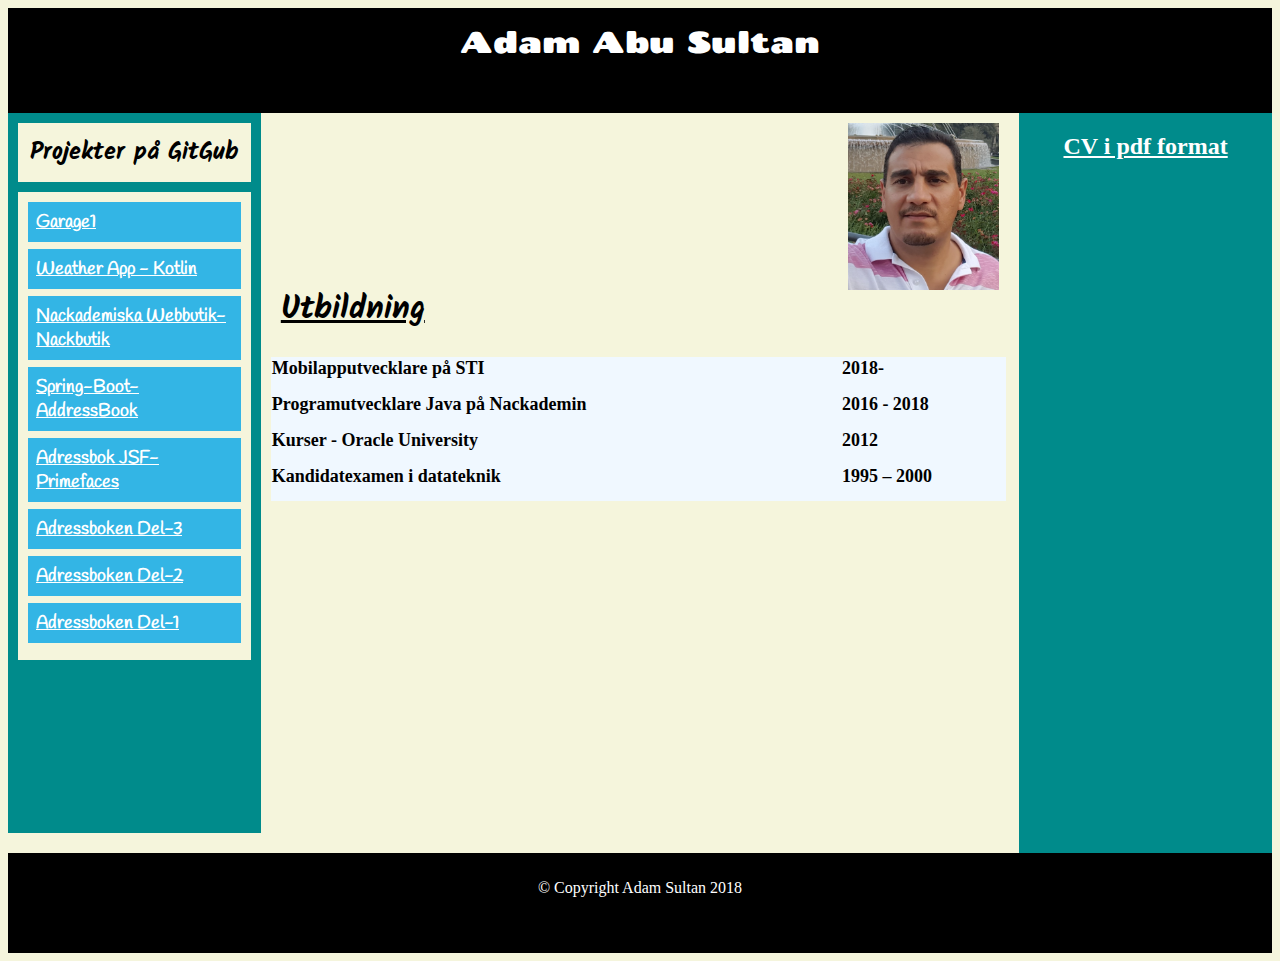
==== index.html @ c7324503 "fix desigen" ====
<!DOCTYPE html>
<html lang="en">
<head>
    <meta charset="UTF-8">
    <title>Github Stat Sidan</title>
    <link rel="stylesheet" type="text/css" href="design.css">
    <link href="https://fonts.googleapis.com/css?family=Chango|Handlee|Kalam" rel="stylesheet">
    
    

</head>


<body>
        <div class="header">
            <a>Adam Abu Sultan</a>
            
        </div>

        <div class="left">
            <p>Projekter på GitGub</p>
            <ul>
                <li><a href="https://sultan012.github.io/Garage1/">Garage1</a> </li>
                <li><a href="https://github.com/sultan012/Weather-App-Kotlin-">Weather App - Kotlin</a> </li>
                <li><a href="https://github.com/sultan012/Nackademiska-Webbutik-Nackbutik-">Nackademiska Webbutik-Nackbutik</a> </li>
                <li><a href="https://github.com/sultan012/Spring Boot-AddressBook">Spring-Boot-AddressBook</a> </li>
                <li><a href="https://github.com/sultan012/Adressbok-JSF-Primefaces">Adressbok JSF-Primefaces</a> </li>
                <li><a href="https://github.com/sultan012/Adressboken---del-3">Adressboken Del-3</a> </li>
                <li><a href="https://github.com/sultan012/Adressboken---del-2">Adressboken Del-2</a> </li>
                <li><a href="https://github.com/sultan012/Adressboken---del-1">Adressboken Del-1</a> </li>
            </ul>

        </div>    

        <div class="content">
                <img src="me.jpg" alt="My Image">
                <h1>Utbildning </h1>
            <table>
                <tr>
                    <th>Mobilapputvecklare på STI</th>
                    <th>2018-</th>
                </tr>
                <tr>
                    <td>Programutvecklare Java på Nackademin </td>
                    <td>2016 - 2018</td>
                </tr>
                <tr>
                    <td>Kurser - Oracle University</td>
                    <td>2012</td>
                </tr>
                <tr>
                    <td>Kandidatexamen i datateknik</td>
                    <td>1995 – 2000</td>

                </tr>

            </table>
        </div>

        <div class="right">
            <a href="github_cv.pdf" class="btn btn-light btn-lg">CV i pdf format</a>

         </div>

        <div class="footer">
                <p> &#169 Copyright Adam Sultan 2018</p>
        </div>
    
</body>


</html>
---- design.css ----
body {
    background-color: beige
}

.header {
    background-color: black;;
    height: 10vh;
    width: 100%;
    color: white;
    font-family: 'Chango', cursive;
    text-align: center;
    font-size: 30px;
    padding-top: 15px ;
}
.header a {
    margin: 10px;
}

.left {
    background-color: darkcyan;
    height: 80vh;
    width: 20%;
    float: left;
}

.content {
    background-color: beige;
    height: 80vh;
    width: 60%;
    float: left;
}
.content h1{
    font-family: 'Kalam', cursive;
    padding-left: 20px;
    padding-top: 150px;
    text-decoration: underline;
}
.content p{
    font-family: 'Handlee', cursive;
}

.right a {
    background-color: darkcyan;
    height: 80vh;
    width: 20%;
    float: right;
    color: white;
    font-size: x-large;
    text-align: center;
    font-weight: bold;
}
.right a{
    padding-top: 20px;
}

.content table {
    border-collapse: collapse;
    width: 97%;
    background-color:aliceblue ;
    margin: 10px;
    }

.content th, td {
    padding-bottom: 14px;
    text-align: left;
    font-weight: bold;
    font-size: large;
}

.footer {
    background-color:black;
    height: 10vh;
    width: 100%;
    clear: both;
    text-align: center;
    color:white;
    padding-top: 10px;
    
}

img {
    width: 20%;
    height: auto;
    padding:10px 20px;
    float: right;
}

.left ul {
    background-color: beige;
    margin: 10px;
    list-style: none;
    padding: 10px;
    font-family: 'Handlee', cursive;
    font-weight: bold;
    }

 .left li a {display: block;
     padding: 8px;
     margin-bottom: 7px;
     background-color :#33b5e5;
     color: #ffffff;
     font-size: large;

   }

.left li a:hover {
    background-color: darkcyan;
}
.left p{
    background-color: beige;
    margin: 10px;
    list-style: none;
    padding: 10px;
    font-family: 'Kalam', cursive;
    font-weight: bold;
    font-size: x-large;
    text-align: center;

}

/* li*/
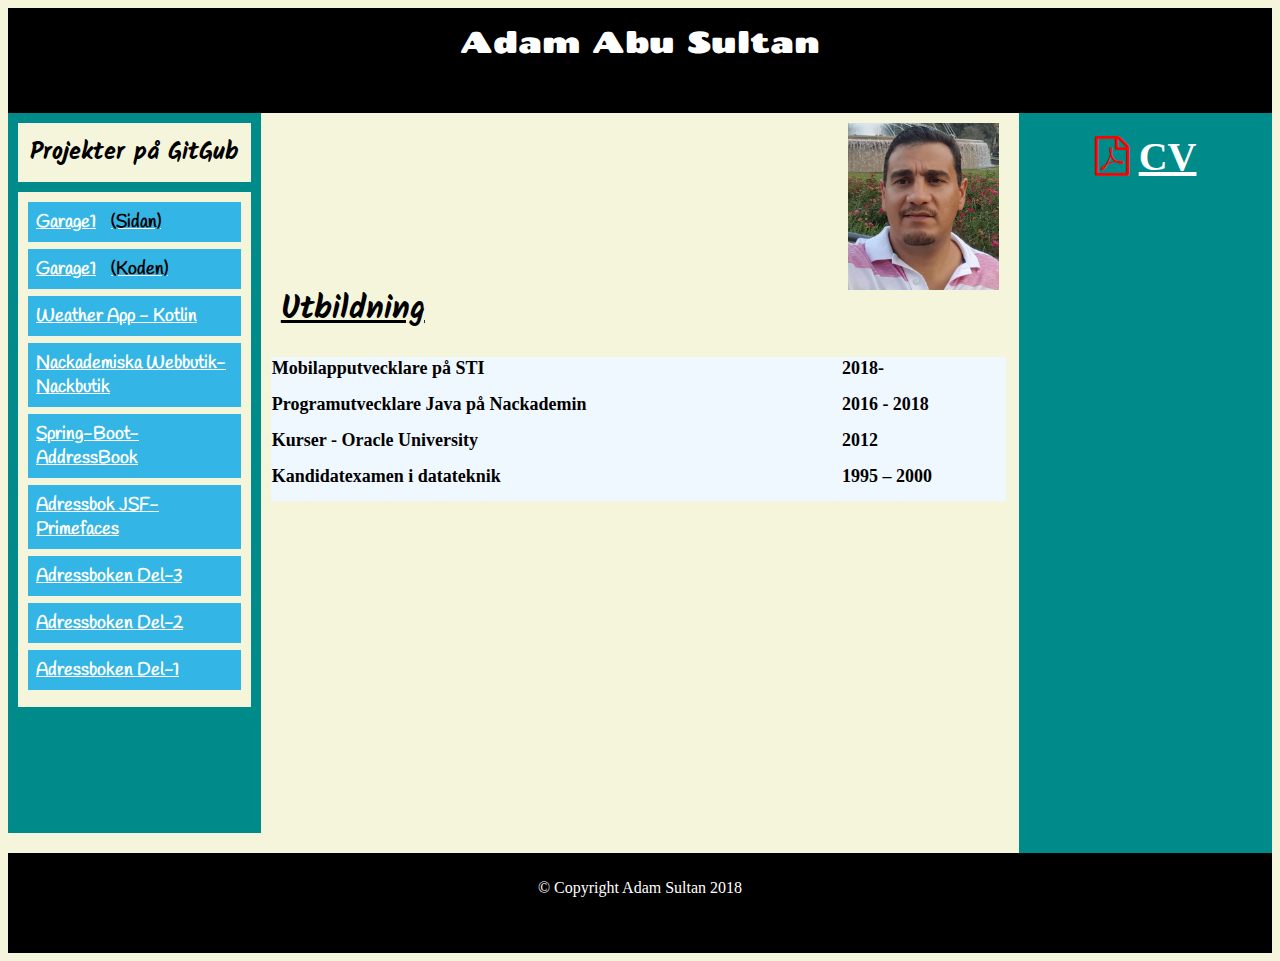
==== commit 7d4671db: "CV in pdf icom and Garage 1 kod" ====
--- a/index.html
+++ b/index.html
@@ -2,9 +2,10 @@
 <html lang="en">
 <head>
     <meta charset="UTF-8">
-    <title>Github Stat Sidan</title>
+    <title>Adam Abu Sultan</title>
     <link rel="stylesheet" type="text/css" href="design.css">
     <link href="https://fonts.googleapis.com/css?family=Chango|Handlee|Kalam" rel="stylesheet">
+    <link rel="stylesheet" href="https://cdnjs.cloudflare.com/ajax/libs/font-awesome/4.7.0/css/font-awesome.min.css">
     
     
 
@@ -20,14 +21,15 @@
         <div class="left">
             <p>Projekter på GitGub</p>
             <ul>
-                <li><a href="https://sultan012.github.io/Garage1/">Garage1</a> </li>
-                <li><a href="https://github.com/sultan012/Weather-App-Kotlin-">Weather App - Kotlin</a> </li>
-                <li><a href="https://github.com/sultan012/Nackademiska-Webbutik-Nackbutik-">Nackademiska Webbutik-Nackbutik</a> </li>
-                <li><a href="https://github.com/sultan012/Spring Boot-AddressBook">Spring-Boot-AddressBook</a> </li>
-                <li><a href="https://github.com/sultan012/Adressbok-JSF-Primefaces">Adressbok JSF-Primefaces</a> </li>
-                <li><a href="https://github.com/sultan012/Adressboken---del-3">Adressboken Del-3</a> </li>
-                <li><a href="https://github.com/sultan012/Adressboken---del-2">Adressboken Del-2</a> </li>
-                <li><a href="https://github.com/sultan012/Adressboken---del-1">Adressboken Del-1</a> </li>
+                <li><a href="https://sultan012.github.io/Garage1/">Garage1<span>(Sidan)</span></a></li>
+                <li><a href="https://github.com/sultan012/Garage1.git">Garage1<span>(Koden)</span></a> </li>
+                <li><a href="https://github.com/sultan012/Weather-App-Kotlin-.git">Weather App - Kotlin</a> </li>
+                <li><a href="https://github.com/sultan012/Nackademiska-Webbutik-Nackbutik-.git">Nackademiska Webbutik-Nackbutik</a> </li>
+                <li><a href="https://github.com/sultan012/Spring-Boot-AddressBook.git">Spring-Boot-AddressBook</a> </li>
+                <li><a href="https://github.com/sultan012/Adressbok-JSF-Primefaces.git">Adressbok JSF-Primefaces</a> </li>
+                <li><a href="https://github.com/sultan012/Adressboken---del-3.git">Adressboken Del-3</a> </li>
+                <li><a href="https://github.com/sultan012/Adressboken---del-2.git">Adressboken Del-2</a> </li>
+                <li><a href="https://github.com/sultan012/Adressboken---del-1.git">Adressboken Del-1</a> </li>
             </ul>
 
         </div>    
@@ -58,9 +60,10 @@
         </div>
 
         <div class="right">
-            <a href="github_cv.pdf" class="btn btn-light btn-lg">CV i pdf format</a>
+            <a href="github_cv.pdf" class="btn btn-light btn-lg"><i class="fa fa-file-pdf-o"></i>CV</a>
 
-         </div>
+
+        </div>
 
         <div class="footer">
                 <p> &#169 Copyright Adam Sultan 2018</p>
--- a/design.css
+++ b/design.css
@@ -45,7 +45,7 @@
     width: 20%;
     float: right;
     color: white;
-    font-size: x-large;
+    font-size: 40px;
     text-align: center;
     font-weight: bold;
 }
@@ -118,4 +118,14 @@
 
 }
 
-/* li*/+.left ul span{
+    padding-left: 15px;
+    color: black;
+}
+.fa {
+    font-size: 30px;
+    color:red;
+    padding-right: 10px;
+    font-weight: bold;
+}
+
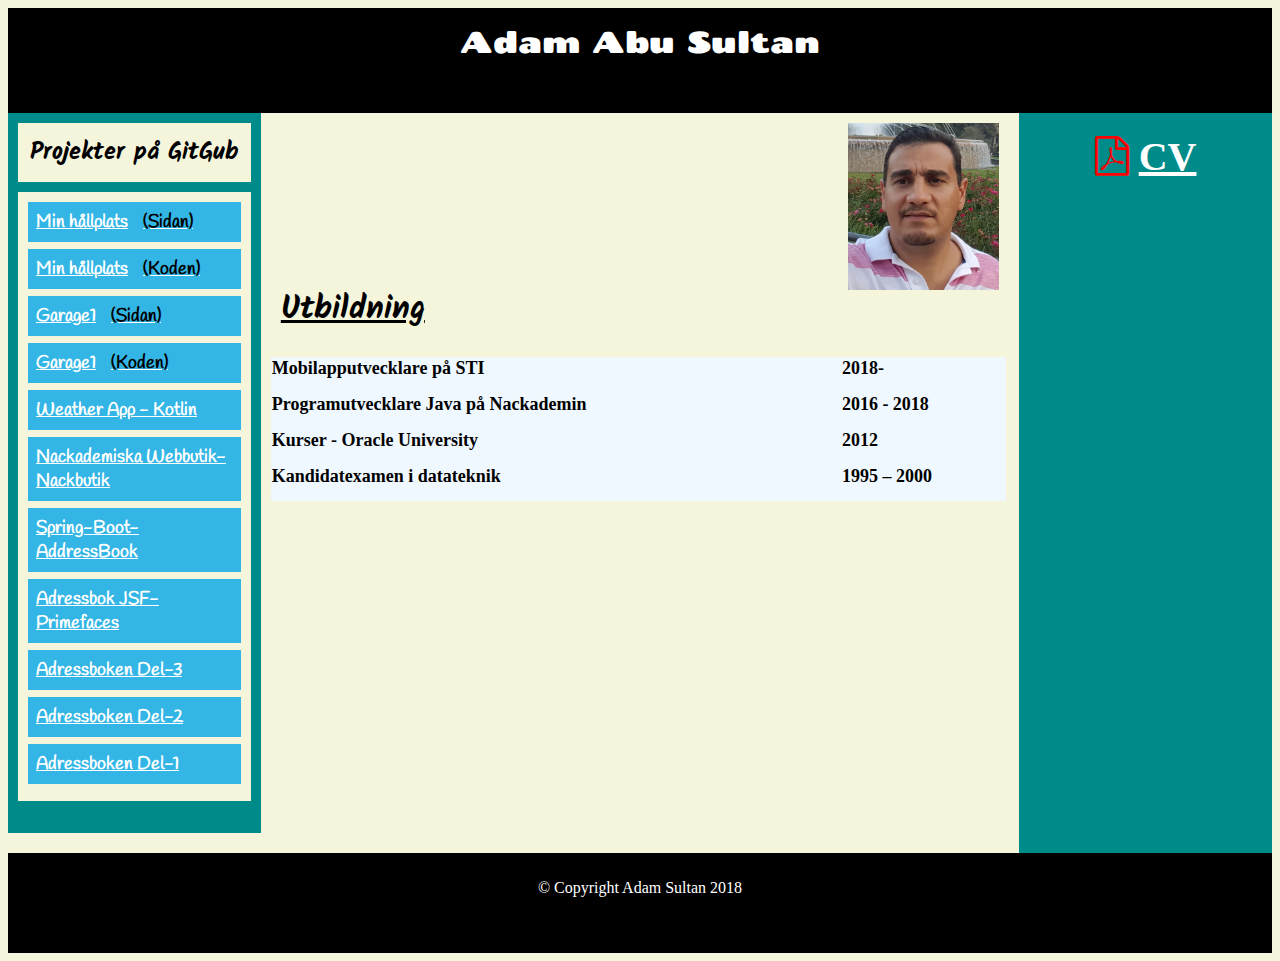
==== commit 4150003b: "Upload Min Hållplats" ====
--- a/index.html
+++ b/index.html
@@ -4,7 +4,7 @@
     <meta charset="UTF-8">
     <title>Adam Abu Sultan</title>
     <link rel="stylesheet" type="text/css" href="design.css">
-    <link href="https://fonts.googleapis.com/css?family=Chango|Handlee|Kalam" rel="stylesheet">
+    <link href="https://fonts.googleapis.com/css?family=Chango%7CHandlee%7CKalam" rel="stylesheet">
     <link rel="stylesheet" href="https://cdnjs.cloudflare.com/ajax/libs/font-awesome/4.7.0/css/font-awesome.min.css">
     
     
@@ -20,7 +20,9 @@
 
         <div class="left">
             <p>Projekter på GitGub</p>
-            <ul>
+
+            <ul> <li><a href="https://sultan012.github.io/Min_hallplats/">Min hållplats<span>(Sidan)</span></a></li>
+                <li><a href="https://github.com/sultan012/Min_hallplats.git">Min hållplats<span>(Koden)</span></a> </li>
                 <li><a href="https://sultan012.github.io/Garage1/">Garage1<span>(Sidan)</span></a></li>
                 <li><a href="https://github.com/sultan012/Garage1.git">Garage1<span>(Koden)</span></a> </li>
                 <li><a href="https://github.com/sultan012/Weather-App-Kotlin-.git">Weather App - Kotlin</a> </li>
@@ -66,7 +68,7 @@
         </div>
 
         <div class="footer">
-                <p> &#169 Copyright Adam Sultan 2018</p>
+                <p> &copy; Copyright Adam Sultan 2018</p>
         </div>
     
 </body>
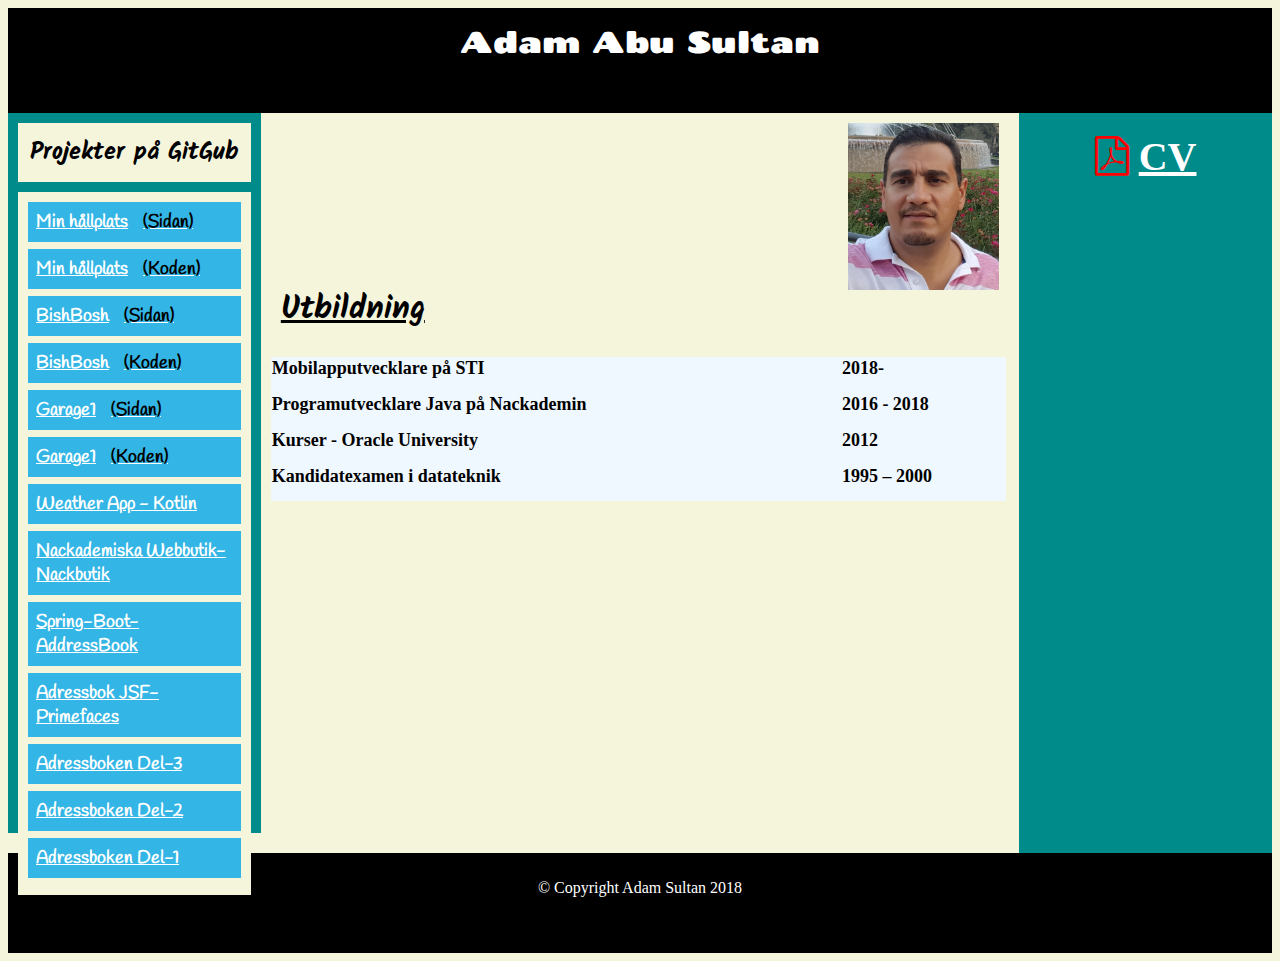
==== commit bd99a788: "add more projects" ====
--- a/index.html
+++ b/index.html
@@ -21,10 +21,14 @@
         <div class="left">
             <p>Projekter på GitGub</p>
 
-            <ul> <li><a href="https://sultan012.github.io/Min_hallplats/">Min hållplats<span>(Sidan)</span></a></li>
-                <li><a href="https://github.com/sultan012/Min_hallplats.git">Min hållplats<span>(Koden)</span></a> </li>
-                <li><a href="https://sultan012.github.io/Garage1/">Garage1<span>(Sidan)</span></a></li>
-                <li><a href="https://github.com/sultan012/Garage1.git">Garage1<span>(Koden)</span></a> </li>
+            <ul> <li><a href="https://sultan012.github.io/Min_hallplats/">Min hållplats<span class="page">(Sidan)</span></a></li>
+                <li><a href="https://github.com/sultan012/Min_hallplats.git">Min hållplats<span class="code">(Koden)</span></a> </li>
+
+                <li><a href="https://sultan012.github.io/BishBosh/">BishBosh<span class="page">(Sidan)</span></a></li>
+                <li><a href="https://github.com/sultan012/BishBosh.git">BishBosh<span class="code">(Koden)</span></a> </li>
+
+                <li><a href="https://sultan012.github.io/Garage1/">Garage1<span class="page">(Sidan)</span></a></li>
+                <li><a href="https://github.com/sultan012/Garage1.git">Garage1<span class="code">(Koden)</span></a> </li>
                 <li><a href="https://github.com/sultan012/Weather-App-Kotlin-.git">Weather App - Kotlin</a> </li>
                 <li><a href="https://github.com/sultan012/Nackademiska-Webbutik-Nackbutik-.git">Nackademiska Webbutik-Nackbutik</a> </li>
                 <li><a href="https://github.com/sultan012/Spring-Boot-AddressBook.git">Spring-Boot-AddressBook</a> </li>
--- a/design.css
+++ b/design.css
@@ -129,3 +129,6 @@
     font-weight: bold;
 }
 
+.page{
+    color: red;
+}
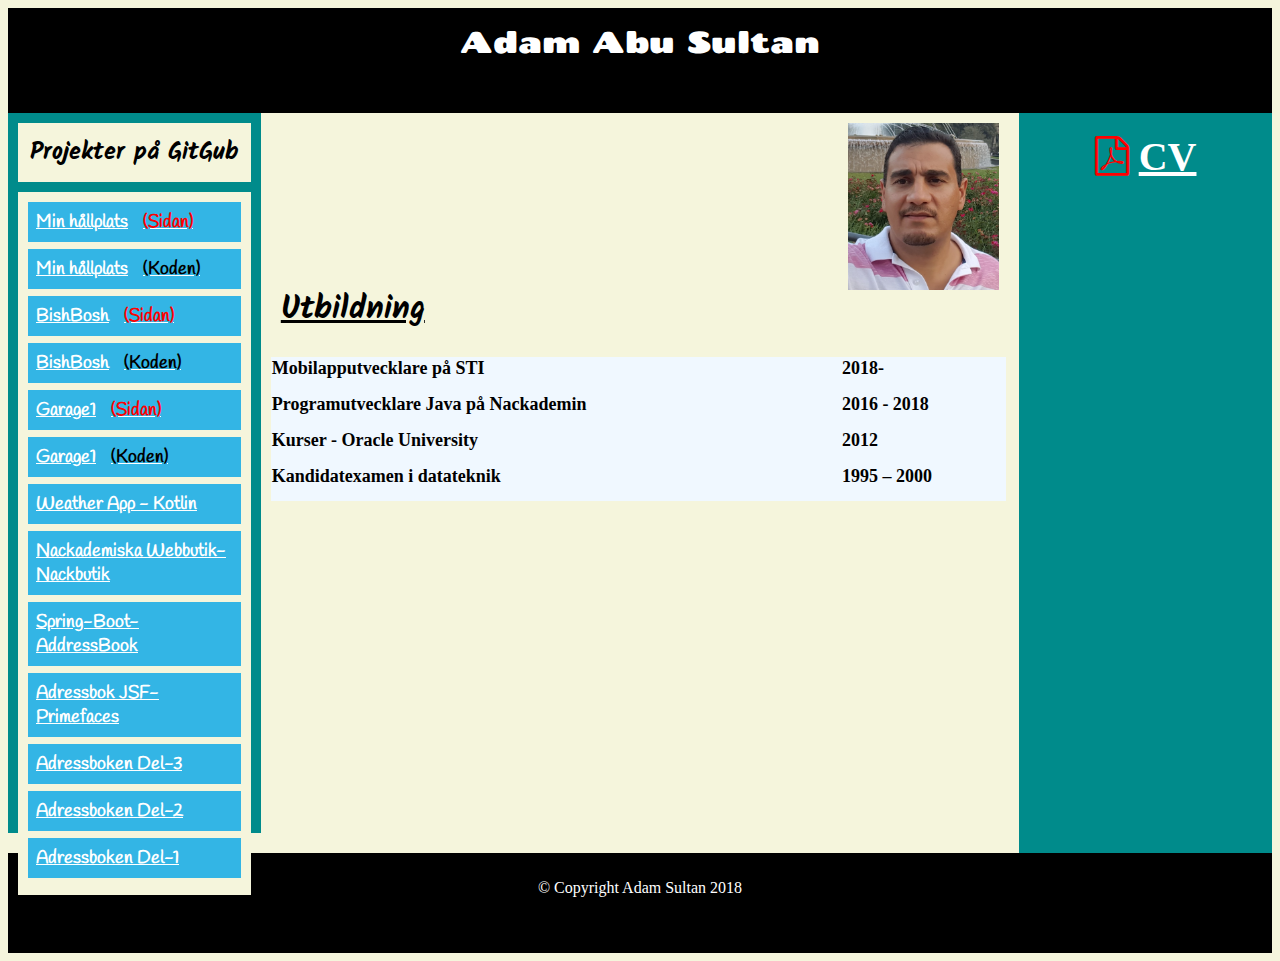
==== commit 3549f375: "design" ====
--- a/index.html
+++ b/index.html
@@ -21,7 +21,7 @@
         <div class="left">
             <p>Projekter på GitGub</p>
 
-            <ul> <li><a href="https://sultan012.github.io/Min_hallplats/">Min hållplats<span class="page">(Sidan)</span></a></li>
+            <ul> <li><a href="https://sultan012.github.io/Min_Hallplats/">Min hållplats<span class="page">(Sidan)</span></a></li>
                 <li><a href="https://github.com/sultan012/Min_hallplats.git">Min hållplats<span class="code">(Koden)</span></a> </li>
 
                 <li><a href="https://sultan012.github.io/BishBosh/">BishBosh<span class="page">(Sidan)</span></a></li>
--- a/design.css
+++ b/design.css
@@ -120,8 +120,7 @@
 
 .left ul span{
     padding-left: 15px;
-    color: black;
-}
+   }
 .fa {
     font-size: 30px;
     color:red;
@@ -132,3 +131,6 @@
 .page{
     color: red;
 }
+.code{
+    color: black;
+}
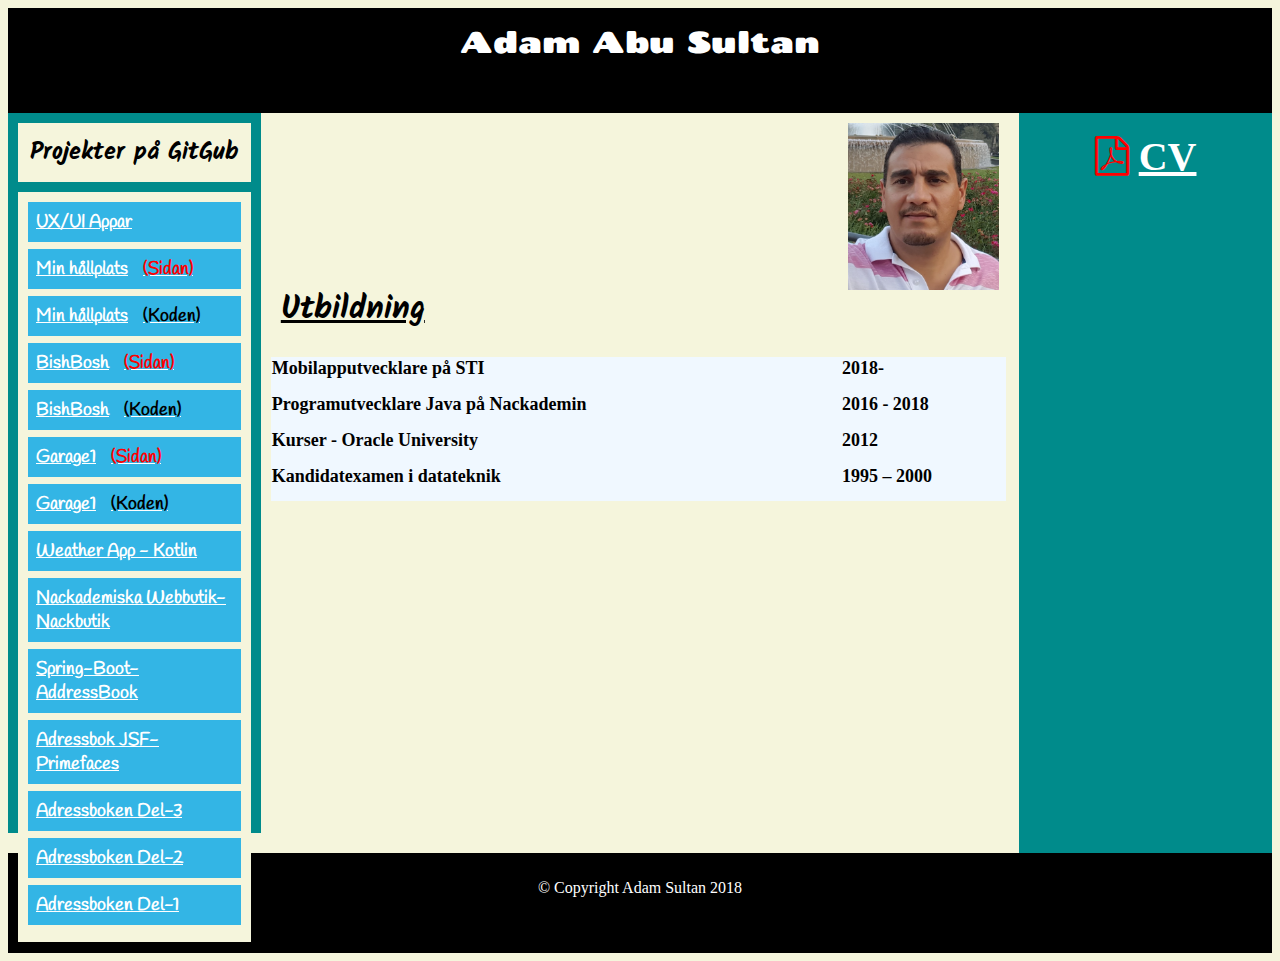
==== commit e067984e: "Add UX/UI Appar" ====
--- a/index.html
+++ b/index.html
@@ -21,7 +21,10 @@
         <div class="left">
             <p>Projekter på GitGub</p>
 
-            <ul> <li><a href="https://sultan012.github.io/Min_Hallplats/">Min hållplats<span class="page">(Sidan)</span></a></li>
+            <ul> 
+				<li><a href="https://github.com/sultan012/uxui-appar.git">UX/UI Appar</a> </li>
+				
+				<li><a href="https://sultan012.github.io/Min_Hallplats/">Min hållplats<span class="page">(Sidan)</span></a></li>
                 <li><a href="https://github.com/sultan012/Min_hallplats.git">Min hållplats<span class="code">(Koden)</span></a> </li>
 
                 <li><a href="https://sultan012.github.io/BishBosh/">BishBosh<span class="page">(Sidan)</span></a></li>
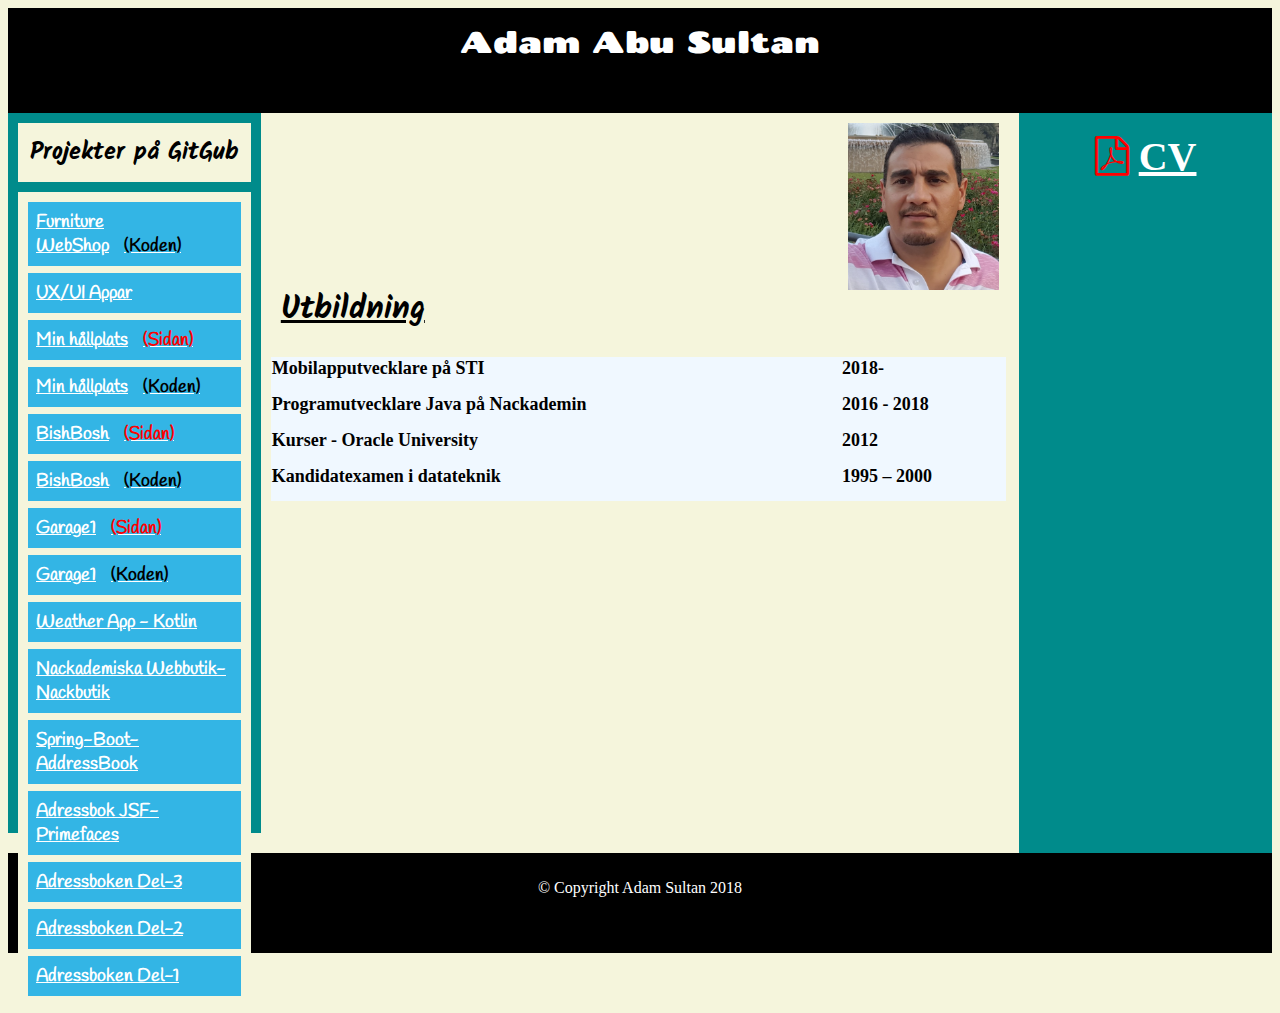
==== commit 7b16d616: "Update Index" ====
--- a/index.html
+++ b/index.html
@@ -22,7 +22,8 @@
             <p>Projekter på GitGub</p>
 
             <ul> 
-				<li><a href="https://github.com/sultan012/uxui-appar.git">UX/UI Appar</a> </li>
+				<li><a href="https://github.com/sultan012/FurnitureMVC">Furniture WebShop<span class="code">(Koden)</span></a> </li>
+				<li><a href="https://github.com/sultan012/uxui-appar.git">UX/UI Appar</a> </li>		
 				
 				<li><a href="https://sultan012.github.io/Min_Hallplats/">Min hållplats<span class="page">(Sidan)</span></a></li>
                 <li><a href="https://github.com/sultan012/Min_hallplats.git">Min hållplats<span class="code">(Koden)</span></a> </li>
